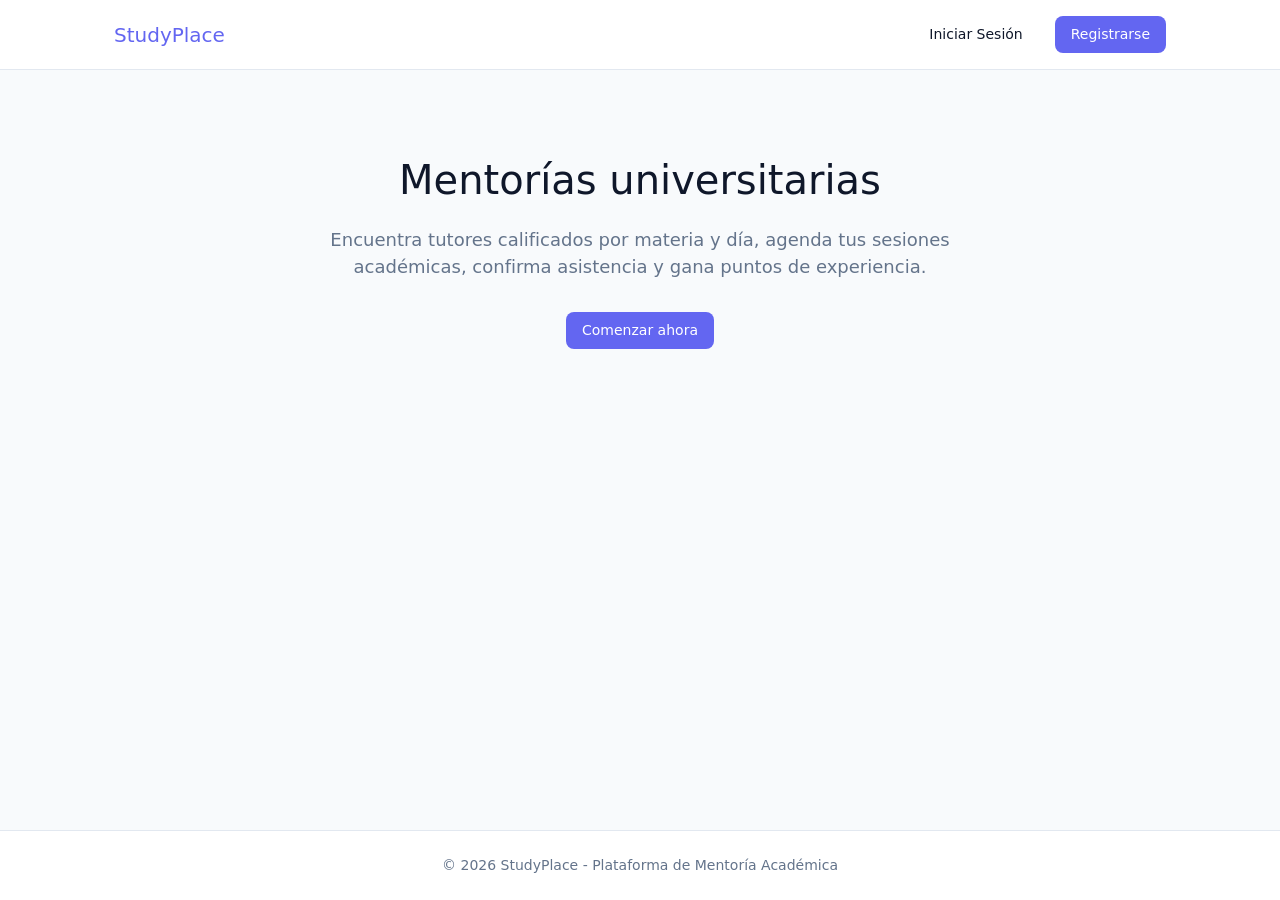
==== frontend/index.html @ 78b0ea9b "base.css e index.html simples como punto de partida" ====
<!DOCTYPE html>
<html lang="es">
<head>
  <meta charset="UTF-8">
  <meta name="viewport" content="width=device-width, initial-scale=1.0">
  <title>StudyPlace - Sistema de Mentoría Académica</title>
  <link rel="stylesheet" href="css/base.css">
</head>
<body>
  <header class="header">
    <div class="container navbar">
      <a href="index.html" class="logo">
        <span>StudyPlace</span>
      </a>
      <nav>
        <ul class="nav-links" id="menu-navegacion">
          <li><a href="paginas/login.html" class="btn btn-secondary">Iniciar Sesión</a></li>
          <li><a href="paginas/registro.html" class="btn btn-primary">Registrarse</a></li>
        </ul>
      </nav>
    </div>
  </header>

  <main class="container">
    <section class="hero-section">
      <h1 class="hero-title">Mentorías universitarias</h1>
      <p class="hero-subtitle">
        Encuentra tutores calificados por materia y día, agenda tus sesiones académicas,
        confirma asistencia y gana puntos de experiencia.
      </p>
      <div class="hero-actions">
        <a href="paginas/login.html" class="btn btn-primary">Comenzar ahora</a>
      </div>
    </section>
  </main>

  <footer class="footer">
    <div class="container">
      <p>&copy; 2026 StudyPlace - Plataforma de Mentoría Académica</p>
    </div>
  </footer>

  <script src="js/config.js"></script>
  <script src="js/api.js"></script>
</body>
</html>
---- frontend/css/base.css ----
:root {
  --color-bg: #f8fafc;
  --color-surface: #ffffff;
  --color-text: #0f172a;
  --color-text-muted: #64748b;
  --color-primary: #6366f1;
  --color-on-primary: #ffffff;
  --color-border: #e2e8f0;
  --radius: 8px;
  --font-sans: system-ui, sans-serif;
}

* {
  box-sizing: border-box;
  margin: 0;
  padding: 0;
  border: 0 none;
}

body {
  background-color: var(--color-bg);
  color: var(--color-text);
  font-family: var(--font-sans);
  line-height: 1.5;
  min-height: 100vh;
  display: flex;
  flex-direction: column;
}

a {
  color: var(--color-primary);
  text-decoration: none;
}

a:hover {
  text-decoration: underline;
}

.container {
  max-width: 1100px;
  margin: 0 auto;
  padding: 0 1.5rem;
}

.header {
  background-color: var(--color-surface);
  border-bottom: 1px solid var(--color-border);
  padding: 1rem 0;
  position: sticky;
  top: 0;
  z-index: 10;
}

.navbar {
  display: flex;
  justify-content: space-between;
  align-items: center;
}

.logo {
  font-size: 1.25rem;
  font-weight: 500;
  color: var(--color-primary);
}

.logo:hover {
  text-decoration: none;
}

.nav-links {
  display: flex;
  align-items: center;
  gap: 1rem;
  list-style: none;
}

.btn {
  display: inline-block;
  padding: 0.5rem 1rem;
  border-radius: var(--radius);
  font-weight: 500;
  font-size: 0.875rem;
  cursor: pointer;
  text-align: center;
}

.btn:hover {
  text-decoration: none;
}

.btn-primary {
  background-color: var(--color-primary);
  color: var(--color-on-primary);
}

.btn-primary:hover {
  background-color: color-mix(in srgb, var(--color-primary) 85%, var(--color-text));
}

.btn-secondary {
  background-color: var(--color-surface);
  color: var(--color-text);
}

.btn-secondary:hover {
  background-color: var(--color-bg);
}

.hero-section {
  padding: 5rem 0 2.5rem;
  text-align: center;
}

.hero-title {
  font-size: 2.5rem;
  font-weight: 500;
  margin-bottom: 1rem;
}

.hero-subtitle {
  font-size: 1.125rem;
  color: var(--color-text-muted);
  max-width: 650px;
  margin: 0 auto 2rem;
}

.footer {
  margin-top: auto;
  border-top: 1px solid var(--color-border);
  background-color: var(--color-surface);
  padding: 1.5rem 0;
  text-align: center;
  color: var(--color-text-muted);
  font-size: 0.875rem;
}
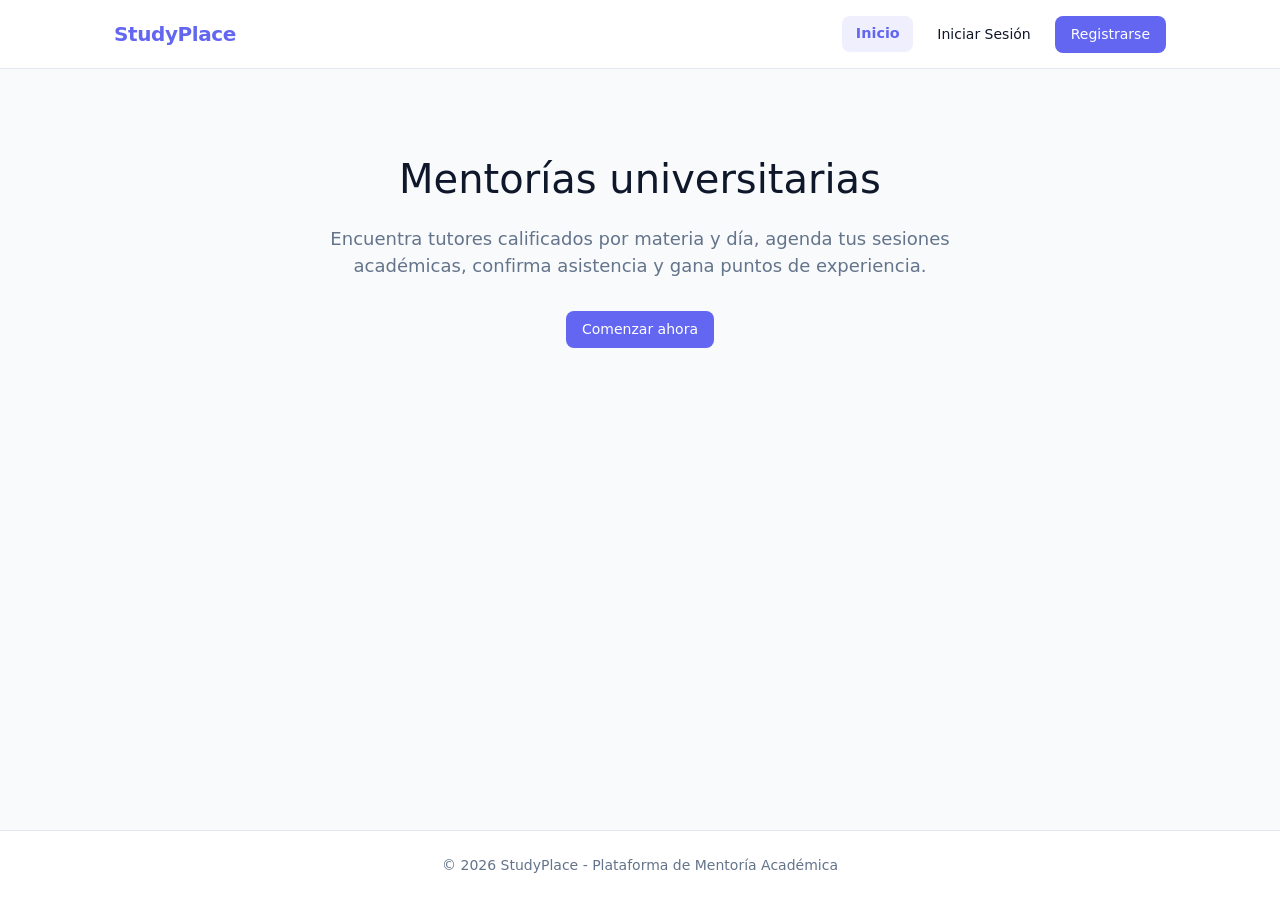
==== commit f4e7a0fa: "Modulo 3  Completado" ====
--- a/frontend/index.html
+++ b/frontend/index.html
@@ -14,10 +14,12 @@
       </a>
       <nav>
         <ul class="nav-links" id="menu-navegacion">
+          <li><a href="index.html" class="nav-link active">Inicio</a></li>
           <li><a href="paginas/login.html" class="btn btn-secondary">Iniciar Sesión</a></li>
           <li><a href="paginas/registro.html" class="btn btn-primary">Registrarse</a></li>
         </ul>
       </nav>
+      <button class="menu-toggle" id="btn-menu-toggle" aria-label="Abrir menú">&#9776;</button>
     </div>
   </header>
 
@@ -42,5 +44,7 @@
 
   <script src="js/config.js"></script>
   <script src="js/api.js"></script>
+  <script src="js/componentes/menu.js"></script>
+  <script src="js/componentes/layout.js"></script>
 </body>
 </html>
--- a/frontend/css/base.css
+++ b/frontend/css/base.css
@@ -6,6 +6,10 @@
   --color-primary: #6366f1;
   --color-on-primary: #ffffff;
   --color-border: #e2e8f0;
+  --color-error: #dc2626;
+  --color-error-bg: #fef2f2;
+  --color-success: #16a34a;
+  --color-success-bg: #f0fdf4;
   --radius: 8px;
   --font-sans: system-ui, sans-serif;
 }
@@ -45,7 +49,7 @@
 .header {
   background-color: var(--color-surface);
   border-bottom: 1px solid var(--color-border);
-  padding: 1rem 0;
+  padding: 0.75rem 0;
   position: sticky;
   top: 0;
   z-index: 10;
@@ -55,12 +59,16 @@
   display: flex;
   justify-content: space-between;
   align-items: center;
+  min-height: 2.75rem;
 }
 
 .logo {
+  display: inline-flex;
+  align-items: center;
   font-size: 1.25rem;
-  font-weight: 500;
+  font-weight: 600;
   color: var(--color-primary);
+  letter-spacing: -0.02em;
 }
 
 .logo:hover {
@@ -70,8 +78,65 @@
 .nav-links {
   display: flex;
   align-items: center;
-  gap: 1rem;
+  gap: 0.5rem;
   list-style: none;
+  margin: 0;
+  padding: 0;
+}
+
+.nav-link {
+  display: inline-flex;
+  align-items: center;
+  padding: 0.45rem 0.85rem;
+  border-radius: var(--radius);
+  font-size: 0.9rem;
+  font-weight: 500;
+  color: var(--color-text);
+  text-decoration: none;
+  transition: all 0.15s ease;
+  white-space: nowrap;
+}
+
+.nav-link:hover {
+  background-color: color-mix(in srgb, var(--color-bg) 80%, var(--color-surface));
+  color: var(--color-primary);
+  text-decoration: none;
+}
+
+.nav-link.active {
+  color: var(--color-primary);
+  background-color: color-mix(in srgb, var(--color-primary) 10%, transparent);
+  font-weight: 600;
+}
+
+.nav-divider {
+  width: 1px;
+  height: 1.5rem;
+  background-color: var(--color-border);
+  margin: 0 0.5rem;
+}
+
+.nav-user {
+  display: inline-flex;
+  align-items: center;
+  gap: 0.5rem;
+  padding: 0.35rem 0.85rem;
+  background-color: var(--color-surface);
+  border: 1px solid var(--color-border);
+  border-radius: 9999px;
+  font-size: 0.85rem;
+  color: var(--color-text);
+}
+
+.nav-user-nombre {
+  font-weight: 500;
+}
+
+.nav-btn-logout {
+  padding: 0.4rem 0.85rem;
+  font-size: 0.8rem;
+  border: 1px solid var(--color-border);
+  border-radius: var(--radius);
 }
 
 .btn {
@@ -133,3 +198,412 @@
   color: var(--color-text-muted);
   font-size: 0.875rem;
 }
+
+.auth-container {
+  padding: 2.5rem 0;
+  flex: 1;
+  display: flex;
+  align-items: center;
+  justify-content: center;
+}
+
+.auth-card {
+  background-color: var(--color-surface);
+  border: 1px solid var(--color-border);
+  border-radius: var(--radius);
+  padding: 2rem;
+  width: 100%;
+  max-width: 440px;
+  box-shadow: 0 4px 6px -1px color-mix(in srgb, var(--color-text) 5%, transparent);
+}
+
+.auth-title {
+  font-size: 1.5rem;
+  font-weight: 600;
+  color: var(--color-text);
+  margin-bottom: 0.5rem;
+  text-align: center;
+}
+
+.auth-subtitle {
+  font-size: 0.875rem;
+  color: var(--color-text-muted);
+  margin-bottom: 1.5rem;
+  text-align: center;
+}
+
+.form-group {
+  display: flex;
+  flex-direction: column;
+  gap: 0.375rem;
+  margin-bottom: 1.25rem;
+}
+
+.form-label {
+  font-size: 0.875rem;
+  font-weight: 500;
+  color: var(--color-text);
+}
+
+.form-input,
+.form-select {
+  width: 100%;
+  padding: 0.625rem 0.75rem;
+  font-size: 0.9375rem;
+  font-family: inherit;
+  border: 1px solid var(--color-border);
+  border-radius: var(--radius);
+  background-color: var(--color-surface);
+  color: var(--color-text);
+  transition: border-color 0.15s ease, box-shadow 0.15s ease;
+}
+
+.form-input:focus-visible,
+.form-select:focus-visible {
+  border-color: var(--color-primary);
+  outline: none;
+  box-shadow: 0 0 0 3px color-mix(in srgb, var(--color-primary) 20%, transparent);
+}
+
+.btn-block {
+  display: block;
+  width: 100%;
+}
+
+.btn:disabled {
+  opacity: 0.65;
+  cursor: not-allowed;
+}
+
+.alert {
+  padding: 0.75rem 1rem;
+  border-radius: var(--radius);
+  font-size: 0.875rem;
+  margin-bottom: 1.25rem;
+  display: none;
+}
+
+.alert.visible {
+  display: block;
+}
+
+.alert-error {
+  background-color: var(--color-error-bg);
+  color: var(--color-error);
+  border: 1px solid color-mix(in srgb, var(--color-error) 20%, transparent);
+}
+
+.alert-success {
+  background-color: var(--color-success-bg);
+  color: var(--color-success);
+  border: 1px solid color-mix(in srgb, var(--color-success) 20%, transparent);
+}
+
+.auth-footer {
+  margin-top: 1.5rem;
+  text-align: center;
+  font-size: 0.875rem;
+  color: var(--color-text-muted);
+}
+
+/* --- Componentes Módulo 3: Catálogos y Diseño Base (RNF4) --- */
+
+.page-header {
+  display: flex;
+  justify-content: space-between;
+  align-items: center;
+  margin: 2rem 0 1.5rem;
+  flex-wrap: wrap;
+  gap: 1rem;
+}
+
+.page-title {
+  font-size: 1.75rem;
+  font-weight: 600;
+  color: var(--color-text);
+}
+
+.page-subtitle {
+  font-size: 0.9375rem;
+  color: var(--color-text-muted);
+  margin-top: 0.25rem;
+}
+
+/* Tabs */
+.tabs-nav {
+  display: flex;
+  gap: 0.5rem;
+  border-bottom: 2px solid var(--color-border);
+  margin-bottom: 1.5rem;
+}
+
+.tab-btn {
+  background: transparent;
+  border: none;
+  padding: 0.625rem 1.25rem;
+  font-size: 0.9375rem;
+  font-weight: 500;
+  color: var(--color-text-muted);
+  cursor: pointer;
+  border-bottom: 2px solid transparent;
+  margin-bottom: -2px;
+  transition: all 0.2s ease;
+}
+
+.tab-btn:hover {
+  color: var(--color-primary);
+}
+
+.tab-btn.active {
+  color: var(--color-primary);
+  border-bottom-color: var(--color-primary);
+}
+
+.tab-content {
+  display: none;
+}
+
+.tab-content.active {
+  display: block;
+}
+
+/* Tablas Responsivas */
+.table-responsive {
+  width: 100%;
+  overflow-x: auto;
+  -webkit-overflow-scrolling: touch;
+  background-color: var(--color-surface);
+  border: 1px solid var(--color-border);
+  border-radius: var(--radius);
+  margin-bottom: 2rem;
+}
+
+.table-custom {
+  width: 100%;
+  border-collapse: collapse;
+  text-align: left;
+  font-size: 0.875rem;
+}
+
+.table-custom th,
+.table-custom td {
+  padding: 0.875rem 1rem;
+  border-bottom: 1px solid var(--color-border);
+}
+
+.table-custom th {
+  background-color: color-mix(in srgb, var(--color-bg) 70%, var(--color-surface));
+  font-weight: 600;
+  color: var(--color-text);
+  white-space: nowrap;
+}
+
+.table-custom tbody tr:hover {
+  background-color: color-mix(in srgb, var(--color-bg) 40%, var(--color-surface));
+}
+
+.table-custom tbody tr:last-child td {
+  border-bottom: none;
+}
+
+/* Badges */
+.badge {
+  display: inline-block;
+  padding: 0.2rem 0.55rem;
+  border-radius: 9999px;
+  font-size: 0.75rem;
+  font-weight: 600;
+  text-transform: capitalize;
+}
+
+.badge-activo {
+  background-color: var(--color-success-bg);
+  color: var(--color-success);
+}
+
+.badge-inactivo {
+  background-color: var(--color-error-bg);
+  color: var(--color-error);
+}
+
+.badge-fisico {
+  background-color: #eff6ff;
+  color: #2563eb;
+}
+
+.badge-virtual {
+  background-color: #f5f3ff;
+  color: #7c3aed;
+}
+
+.badge-rol {
+  background-color: color-mix(in srgb, var(--color-primary) 12%, transparent);
+  color: var(--color-primary);
+  font-size: 0.7rem;
+  padding: 0.15rem 0.5rem;
+  border-radius: 4px;
+}
+
+/* Acciones en tabla */
+.table-actions {
+  display: flex;
+  gap: 0.5rem;
+}
+
+.btn-sm {
+  padding: 0.35rem 0.65rem;
+  font-size: 0.75rem;
+}
+
+.btn-danger {
+  background-color: var(--color-error);
+  color: #ffffff;
+}
+
+.btn-danger:hover {
+  background-color: color-mix(in srgb, var(--color-error) 85%, #000000);
+}
+
+/* Modal */
+.modal-overlay {
+  position: fixed;
+  inset: 0;
+  background-color: rgba(15, 23, 42, 0.45);
+  display: none;
+  align-items: center;
+  justify-content: center;
+  padding: 1.5rem;
+  z-index: 50;
+}
+
+.modal-overlay.active {
+  display: flex;
+}
+
+.modal-card {
+  background-color: var(--color-surface);
+  border-radius: var(--radius);
+  max-width: 520px;
+  width: 100%;
+  box-shadow: 0 10px 25px -5px rgba(0, 0, 0, 0.1);
+  border: 1px solid var(--color-border);
+  overflow: hidden;
+}
+
+.modal-header {
+  display: flex;
+  justify-content: space-between;
+  align-items: center;
+  padding: 1.25rem 1.5rem;
+  border-bottom: 1px solid var(--color-border);
+}
+
+.modal-title {
+  font-size: 1.125rem;
+  font-weight: 600;
+  color: var(--color-text);
+}
+
+.modal-close {
+  background: transparent;
+  border: none;
+  font-size: 1.25rem;
+  cursor: pointer;
+  color: var(--color-text-muted);
+}
+
+.modal-body {
+  padding: 1.5rem;
+}
+
+.modal-footer {
+  padding: 1rem 1.5rem;
+  border-top: 1px solid var(--color-border);
+  display: flex;
+  justify-content: flex-end;
+  gap: 0.75rem;
+}
+
+/* Menú responsivo (RNF4) */
+.menu-toggle {
+  display: none;
+  background: transparent;
+  border: none;
+  font-size: 1.5rem;
+  line-height: 1;
+  cursor: pointer;
+  color: var(--color-text);
+  padding: 0.25rem;
+  border-radius: var(--radius);
+  transition: background-color 0.15s ease;
+}
+
+.menu-toggle:hover {
+  background-color: color-mix(in srgb, var(--color-bg) 80%, var(--color-surface));
+}
+
+@media (max-width: 768px) {
+  .container {
+    padding: 0 1rem;
+  }
+
+  .menu-toggle {
+    display: inline-flex;
+    align-items: center;
+    justify-content: center;
+    width: 2.25rem;
+    height: 2.25rem;
+    margin-right: -0.25rem;
+  }
+
+  .nav-links {
+    display: none;
+    flex-direction: column;
+    position: absolute;
+    top: 100%;
+    left: 0;
+    right: 0;
+    background-color: var(--color-surface);
+    border-bottom: 1px solid var(--color-border);
+    padding: 1rem;
+    box-shadow: 0 10px 15px -3px rgba(0, 0, 0, 0.08);
+    gap: 0.5rem;
+    align-items: stretch;
+  }
+
+  .nav-links.open {
+    display: flex;
+  }
+
+  .nav-links li {
+    width: 100%;
+  }
+
+  .nav-link {
+    width: 100%;
+    padding: 0.65rem 0.85rem;
+  }
+
+  .nav-divider {
+    width: 100%;
+    height: 1px;
+    margin: 0.5rem 0;
+  }
+
+  .nav-user {
+    width: 100%;
+    justify-content: space-between;
+    box-sizing: border-box;
+    border-radius: var(--radius);
+    padding: 0.6rem 0.85rem;
+  }
+
+  .nav-btn-logout {
+    width: 100%;
+  }
+
+  .table-actions {
+    flex-direction: column;
+  }
+}
+
